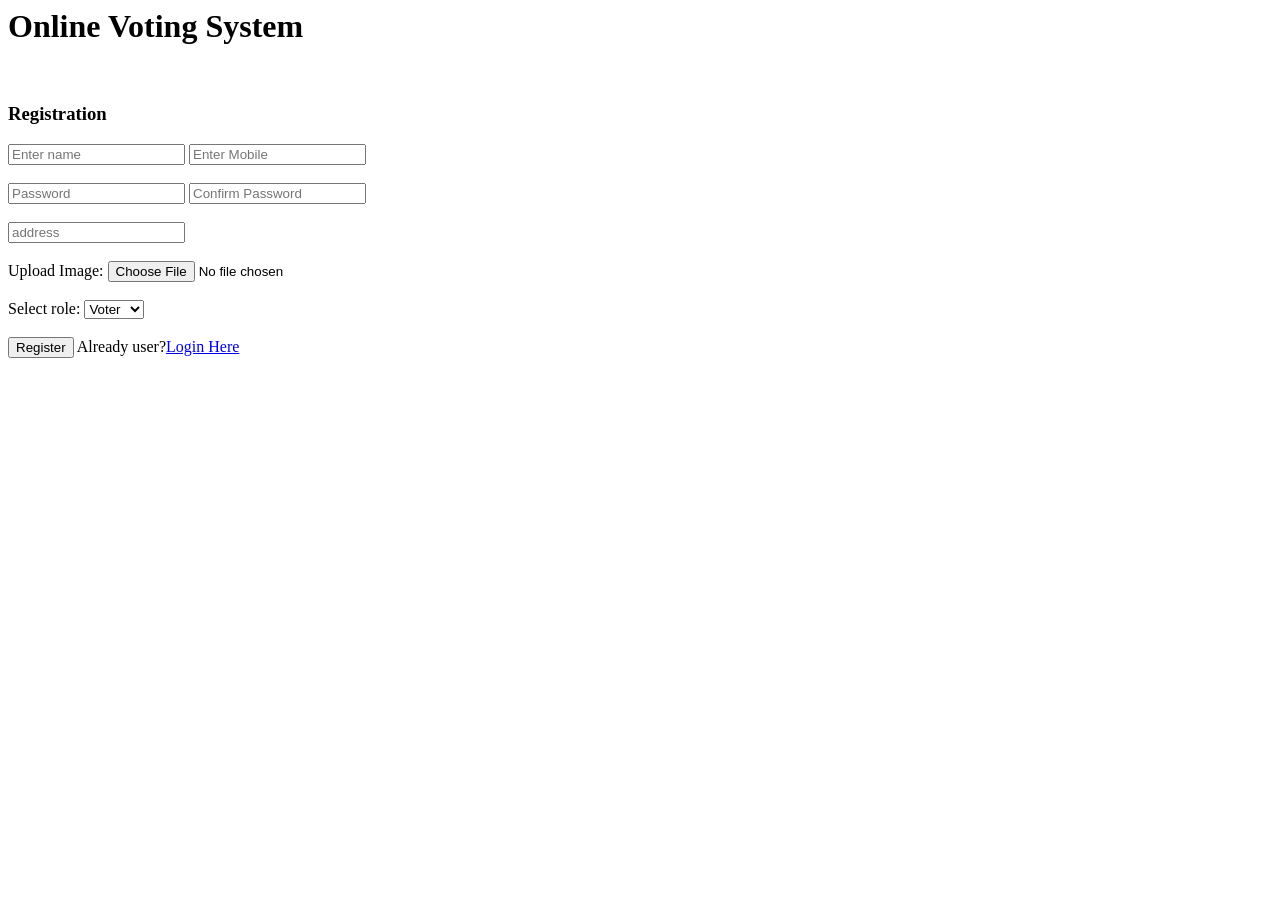
==== routes/register.html @ 5f2033e9 "Online Voting System" ====
<html>
   <head>
       <title>Online Voting System - Registration</title>
   </head>
   <body>
       <h1>Online Voting System</h1>
       <br>
        <h3>Registration</h3>
        <form action="#">
            <input type="text" name="name" placeholder="Enter name">
            <input type="number" name="mobile" placeholder="Enter Mobile"> <br><br>
            <input type="password" name="password" placeholder="Password">
            <input type="password" name="cpassword" placeholder="Confirm Password"><br><br>
            <input type="text" name="address" placeholder="address"><br><br>
            Upload Image: <input type="file" name="photo"><br><br>
            Select role: <select name="role">
                <option value="1">Voter</option>
                <option value="2">Group</option>
            </select><br><br>
            <button>Register</button>
            Already user?<a href="#">Login Here</a>
        </form>
   </body>
</html>
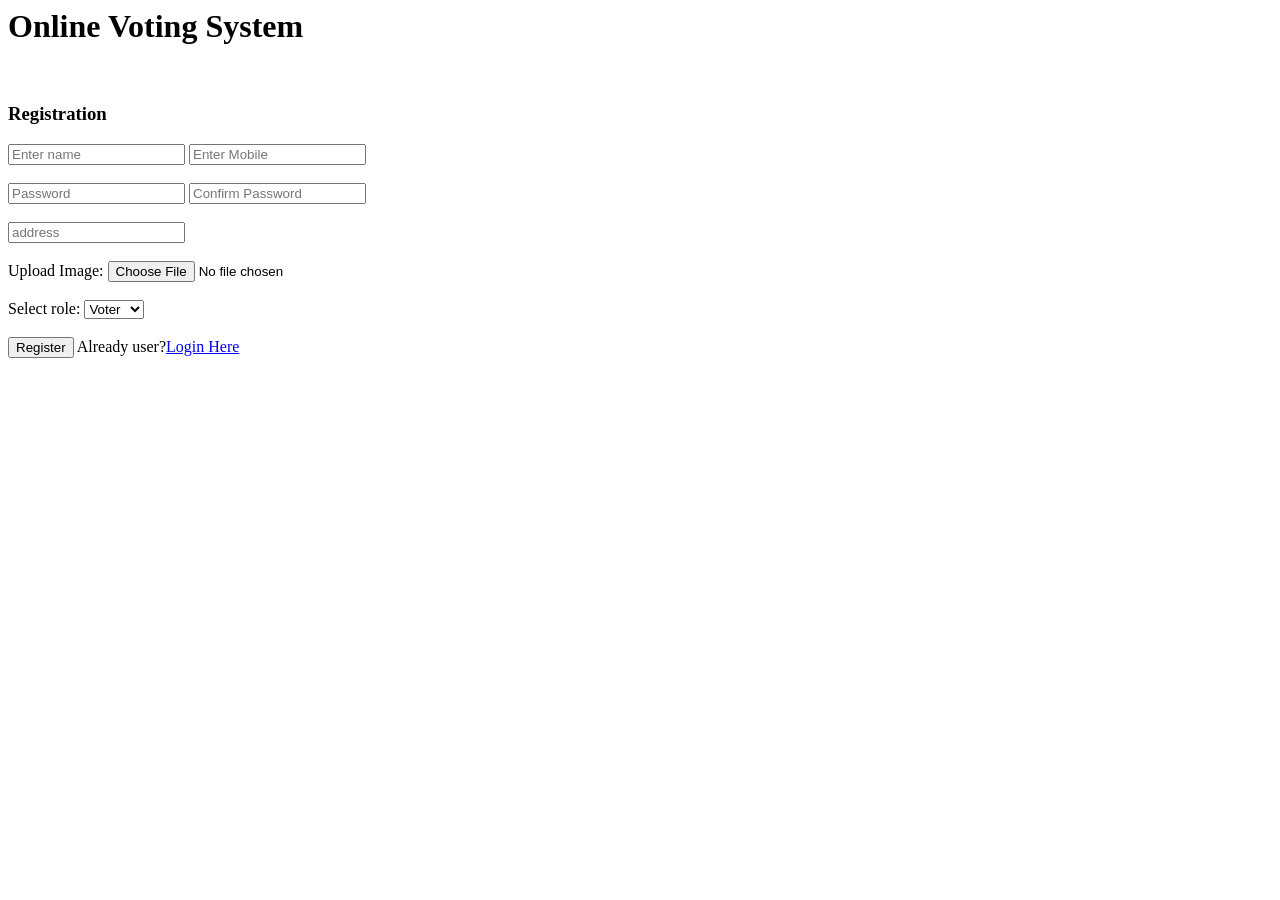
==== commit 2f775cf5: "Voting System" ====
--- a/routes/register.html
+++ b/routes/register.html
@@ -18,7 +18,7 @@
                 <option value="2">Group</option>
             </select><br><br>
             <button>Register</button>
-            Already user?<a href="#">Login Here</a>
+            Already user?<a href="../">Login Here</a>
         </form>
    </body>
 </html>
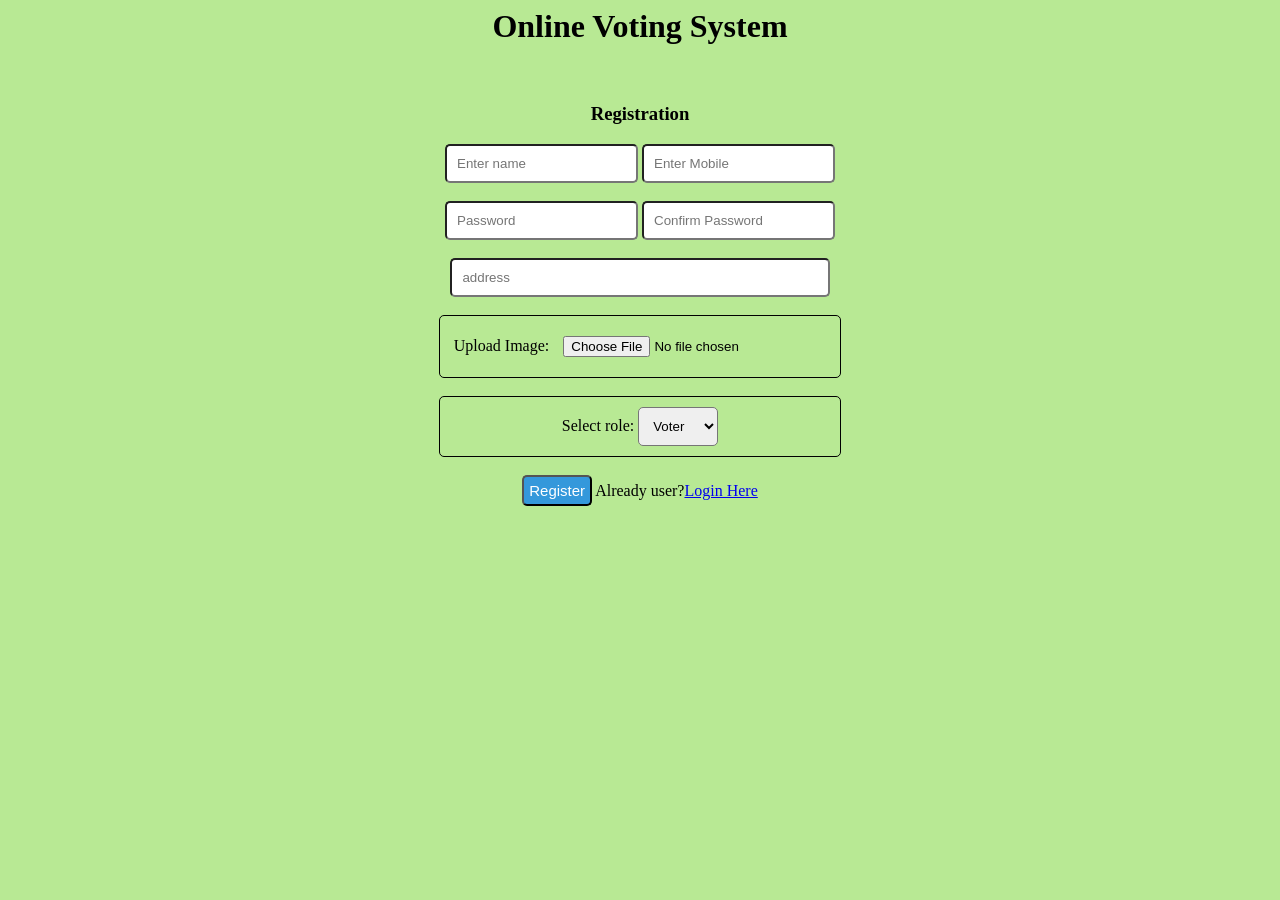
==== commit 576db366: "Register Page" ====
--- a/routes/register.html
+++ b/routes/register.html
@@ -1,8 +1,33 @@
 <html>
    <head>
        <title>Online Voting System - Registration</title>
+       <link rel="stylesheet" href="../css/stylesheet.css">
    </head>
    <body>
+       <style>
+            #address
+            {
+               width: 30%;
+            }
+            #imagepart
+            {
+                border: 1px solid black;
+                border-radius: 5px;
+                padding: 10px;
+                width: 30%;
+            }
+            #role
+            {
+                border: 1px solid black;
+                border-radius: 5px;
+                padding: 10px;
+                width: 30%;
+            }
+            #role select{
+                border-radius: 5px;
+                padding: 10px;
+            }
+       </style>
        <h1>Online Voting System</h1>
        <br>
         <h3>Registration</h3>
@@ -11,13 +36,26 @@
             <input type="number" name="mobile" placeholder="Enter Mobile"> <br><br>
             <input type="password" name="password" placeholder="Password">
             <input type="password" name="cpassword" placeholder="Confirm Password"><br><br>
-            <input type="text" name="address" placeholder="address"><br><br>
-            Upload Image: <input type="file" name="photo"><br><br>
-            Select role: <select name="role">
-                <option value="1">Voter</option>
-                <option value="2">Group</option>
-            </select><br><br>
-            <button>Register</button>
+            <input id="address" type="text" name="address" placeholder="address"><br><br>
+            <center>
+            <div id="imagepart">
+                  Upload Image: <input type="file" name="photo">
+            </div>
+            <br>
+            <div id="role">
+               Select role: <select name="role">
+                  <option value="1">Voter</option>
+                  <option value="2">Group</option>
+               </select>
+            </div>
+            </center>
+            <br>
+            <button
+                 style="padding: 5px;
+                        font-size: 15px;
+                        background-color: #3498db;
+                        color: white;
+                        border-radius: 5px;">Register</button>
             Already user?<a href="../">Login Here</a>
         </form>
    </body>
--- a/css/stylesheet.css
+++ b/css/stylesheet.css
@@ -0,0 +1,31 @@
+body{
+  text-align: center;
+  background-color: #b8e994;
+}
+
+#headersection{
+   padding: 10px;
+}
+
+#headersection h1{
+   font-family: Cursive;
+}
+
+input{
+   padding: 10px;
+   border-radius: 5px;
+}
+
+#dropbox{
+   padding: 10px;
+   border-radius: 5px;
+   width: 10%;
+}
+
+#loginbtn{
+    padding: 5px;
+    font-size: 15px;
+    border-radius: 5px;
+    background-color: #3498db;
+    color: white;
+}
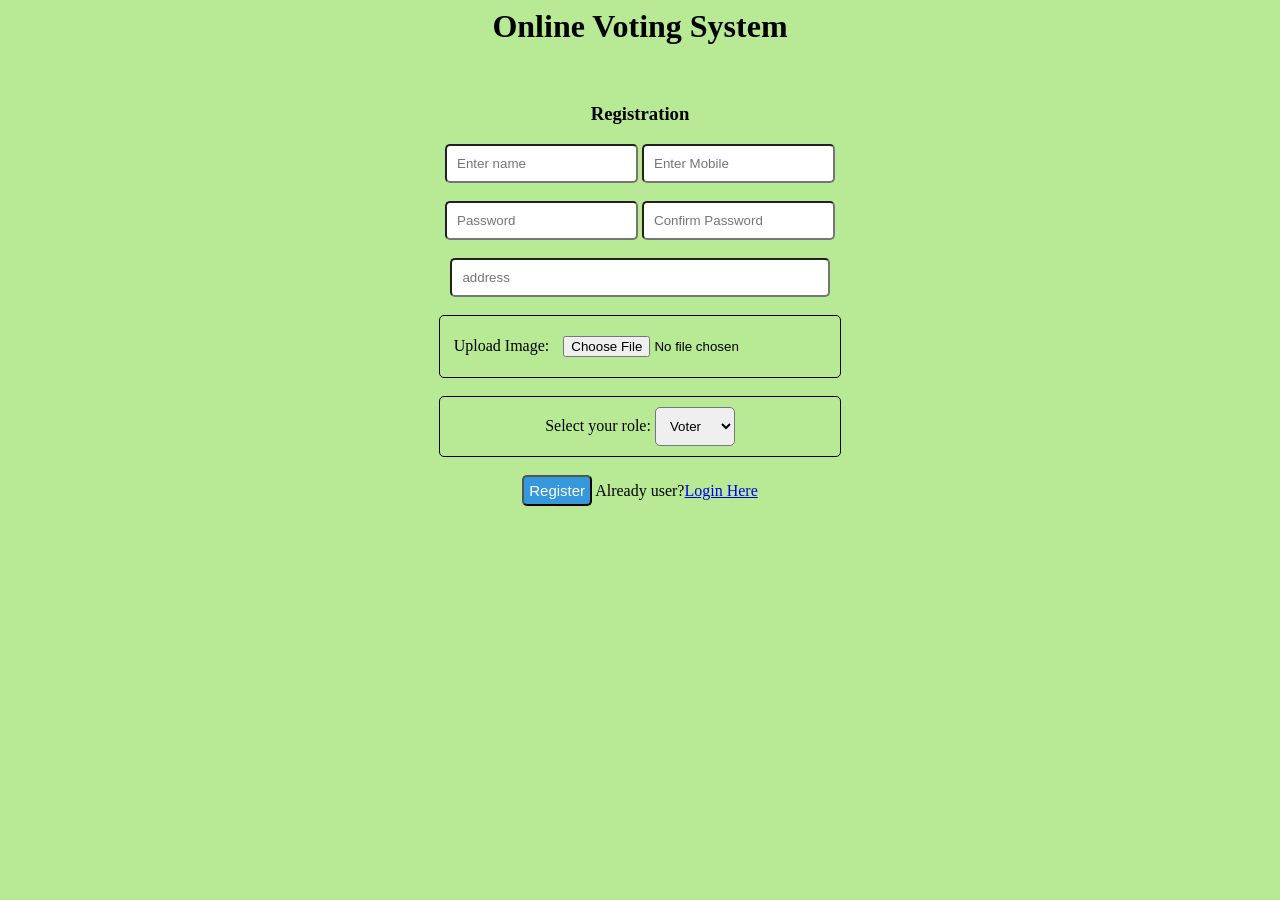
==== commit b515e1b5: "Database Connection" ====
--- a/routes/register.html
+++ b/routes/register.html
@@ -43,7 +43,7 @@
             </div>
             <br>
             <div id="role">
-               Select role: <select name="role">
+               Select your role: <select name="role">
                   <option value="1">Voter</option>
                   <option value="2">Group</option>
                </select>
@@ -55,7 +55,8 @@
                         font-size: 15px;
                         background-color: #3498db;
                         color: white;
-                        border-radius: 5px;">Register</button>
+                        border-radius: 5px;"
+                        >Register</button>
             Already user?<a href="../">Login Here</a>
         </form>
    </body>
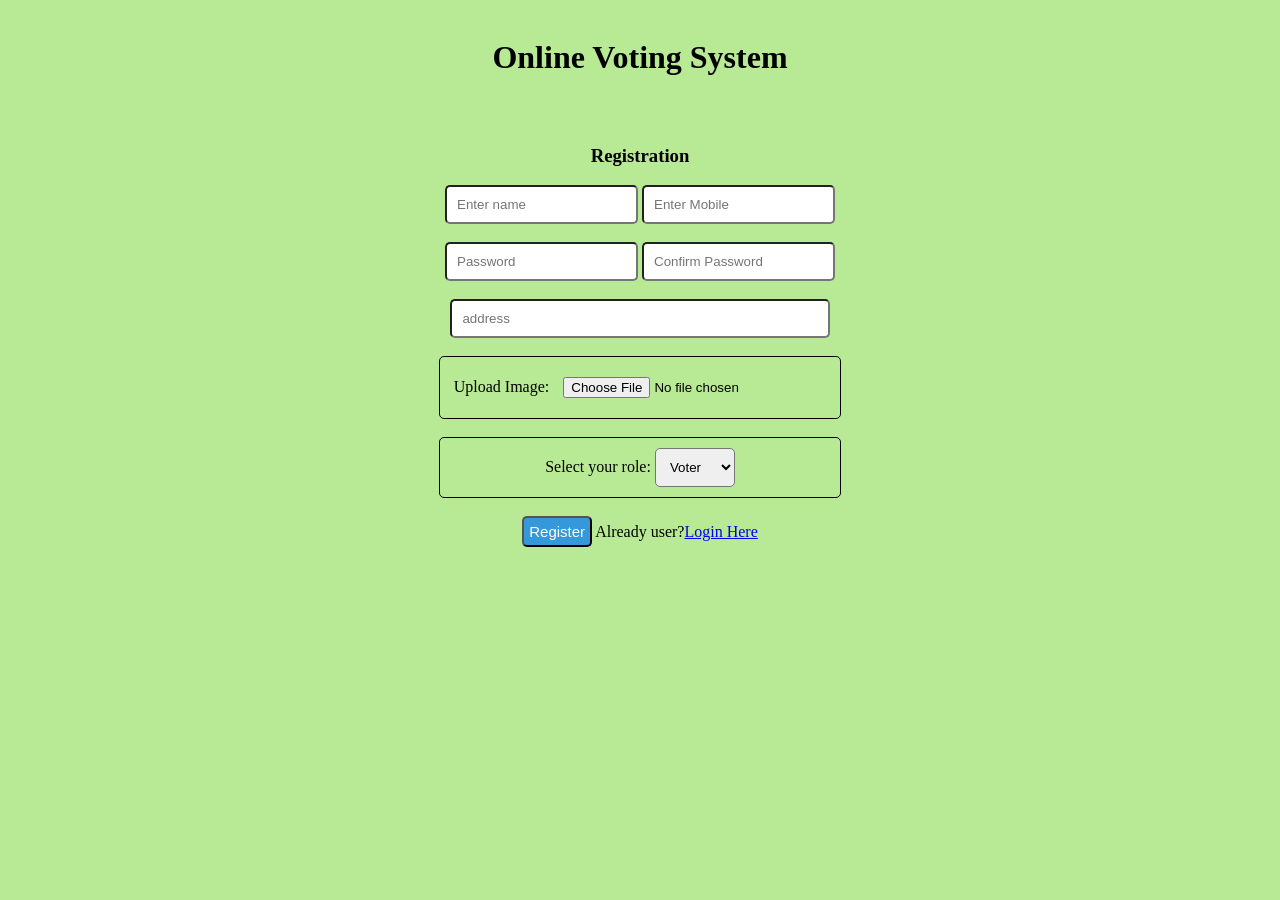
==== commit a154e097: "Dashboard Page" ====
--- a/routes/register.html
+++ b/routes/register.html
@@ -28,16 +28,21 @@
                 padding: 10px;
             }
        </style>
+        <center>
+        <div id="headerSection">
        <h1>Online Voting System</h1>
+       </div>
        <br>
+
+        <div class="bodySection">
         <h3>Registration</h3>
-        <form action="#">
+        <form action="../api/register.php" method="POST" enctype="multipart/form-data">
             <input type="text" name="name" placeholder="Enter name">
             <input type="number" name="mobile" placeholder="Enter Mobile"> <br><br>
             <input type="password" name="password" placeholder="Password">
             <input type="password" name="cpassword" placeholder="Confirm Password"><br><br>
             <input id="address" type="text" name="address" placeholder="address"><br><br>
-            <center>
+           
             <div id="imagepart">
                   Upload Image: <input type="file" name="photo">
             </div>
@@ -48,7 +53,7 @@
                   <option value="2">Group</option>
                </select>
             </div>
-            </center>
+           
             <br>
             <button
                  style="padding: 5px;
@@ -59,5 +64,7 @@
                         >Register</button>
             Already user?<a href="../">Login Here</a>
         </form>
+    </div>
+    </center>
    </body>
 </html>
--- a/css/stylesheet.css
+++ b/css/stylesheet.css
@@ -1,5 +1,4 @@
 body{
-  text-align: center;
   background-color: #b8e994;
 }
 
